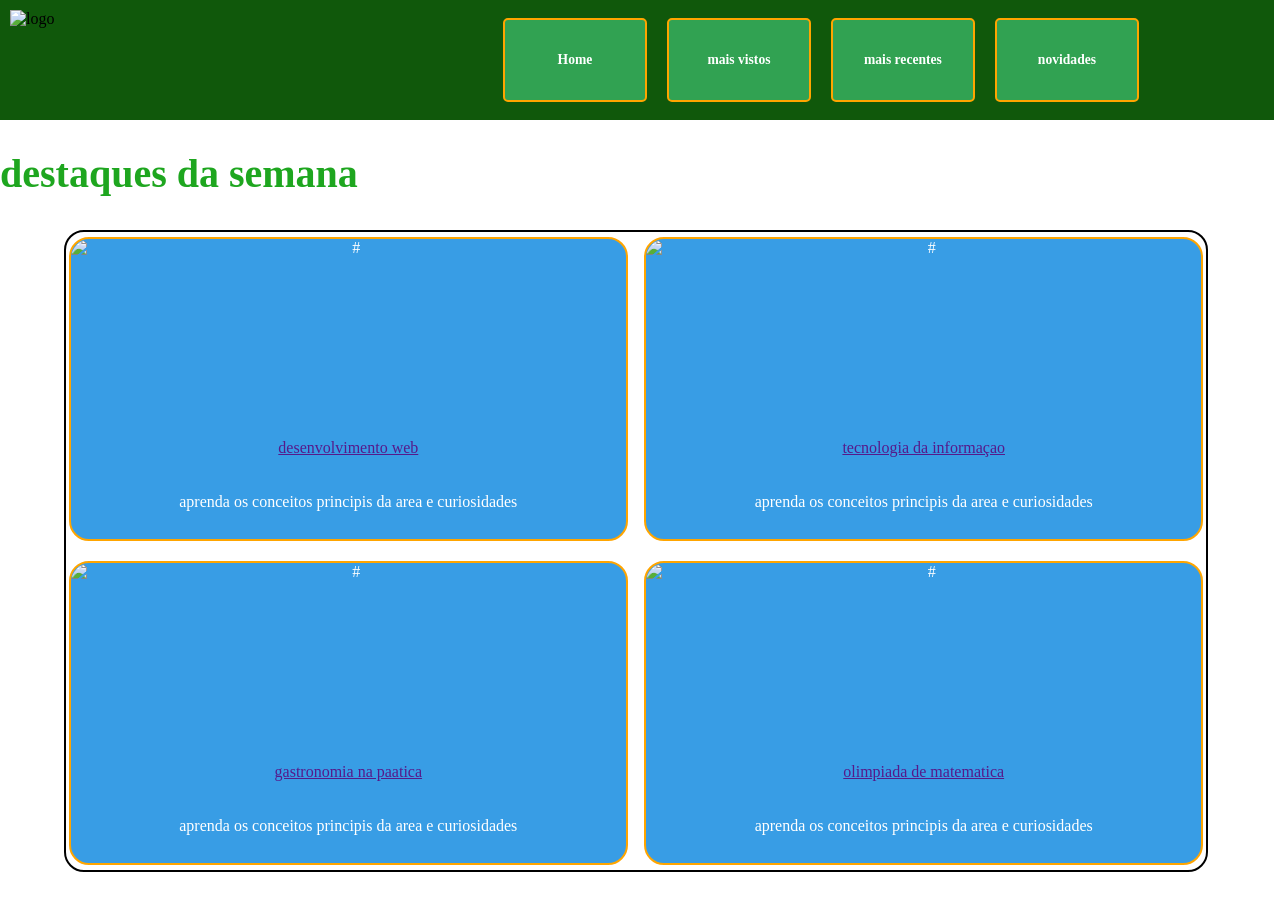
==== index.html @ b4c3efdf "barra de navegaçao e cards barra de navegaçao fixa, cards exibindo eventos da semana" ====
<!DOCTYPE html>
<html>

<head>
  <meta charset="UTF-8">
  <meta name="viewport" content="width=device-width, initial-scale=1">
  <link rel="stylesheet" href="style.css">
  <title></title>
</head>

<body>
  
  <nav class="navbar">
    
    <img src="https://encrypted-tbn0.gstatic.com/images?q=tbn:ANd9GcTUfKjXOFTC2X22HvkQx2y0JG8WbPTABzX-K0Cu-gOqSA&s=10" alt="logo" />
    
    <div class="navlinks">
      
      <a href="index.html">Home</a>
      <a href="/Futsal-feminino.html">mais vistos</a>
      <a href="/perfis.html">mais recentes</a>
      <a href="formulario.html">novidades</a>
      
    </div>
  </nav>
  
  
  <section>
      <h1>destaques da semana</h1>
    <nav id="cards">
      
      <div>
        <img src="https://media.istockphoto.com/id/465465437/pt/foto/desenvolvimento-web-na-pe%C3%A7a-de-puzzle.webp?a=1&b=1&s=612x612&w=0&k=20&c=S_JZl5tY-Xl2KJManUL0j3zGCRT5R5p9Slfx1MVgbXc=" alt="#" />
        
      <a href="">
      desenvolvimento web</a>
        <br><br>
        
        aprenda os conceitos principis da area e curiosidades
      </div>
      
      
      <div>
  <img src="https://images.unsplash.com/photo-1519389950473-47ba0277781c?w=500&auto=format&fit=crop&q=60&ixlib=rb-4.1.0&ixid=M3wxMjA3fDB8MHxzZWFyY2h8MTl8fGluZm9ybWF0aW9ufGVufDB8fDB8fHww" alt="#" />
  
  <a href="">
  tecnologia da informaçao</a>
  <br><br>
  
  aprenda os conceitos principis da area e curiosidades
</div>

<div>
  <img src="https://plus.unsplash.com/premium_photo-1671394138163-ba8be139614b?w=500&auto=format&fit=crop&q=60&ixlib=rb-4.1.0&ixid=M3wxMjA3fDB8MHxzZWFyY2h8OXx8Z2FzdHJvbm9taXxlbnwwfHwwfHx8MA%3D%3D" alt="#" />
  
  <a href="">
  gastronomia na paatica</a>
  <br><br>
  
  aprenda os conceitos principis da area e curiosidades
</div>

<div>
  <img src="https://plus.unsplash.com/premium_photo-1724800663657-3e57bf4f622c?w=500&auto=format&fit=crop&q=60&ixlib=rb-4.1.0&ixid=M3wxMjA3fDB8MHxzZWFyY2h8MXx8bWF0aHxlbnwwfHwwfHx8MA%3D%3D" alt="#" />
  
  <a href="">
  olimpiada de matematica</a>
  <br><br>
  
  aprenda os conceitos principis da area e curiosidades
</div>
      
      
    </nav>
  </section>




</body>

<footer>
  
</footer>


</html>
---- style.css ----
* {
  margin-top: 0;
  margin-left: 0;
  
  
  
}




.navbar img {
  
  height: 100%;
  width: 90px;
  
}


/* NAVIGATION BAR */
.navbar {
  display: flex;
  width: 98%;
  height: 100px;
  background-color: #10580b;
  align-items: center;
  justify-content: space-between;
  padding: 10px;
  
  
  position: fixed;
  top: 0;
  left: 0;
  z-index: 1000;
  
}


.navlinks {
  display: flex;
  gap: 20px;
  margin-right: 10%;
}

.navlinks a {
  color: white;
  background-color: #31a252;
  font-weight: bold;
  padding: 10px;
  height: 60px;
  width: 120px;
  border: solid 2px orange;
  border-radius: 5px;
  text-decoration: none;
  display: flex;
  align-items: center;
  justify-content: center;
  text-align: center;
  font-size: 0.85rem;
  transition: all 0.3s ease;
  
}

.navlinks a:hover {
  background-color: #268040;
  border-color: #ff9f1a;
  transform: translateY(-3px);
  box-shadow: 0 4px 8px rgba(0, 0, 0, 0.2);
}
h1{
  margin-top: 150px;
  justify-self: center;
  
  font-size: 40px;
  color: #1EA61F;
  
}

#cards {
  display: grid;
  margin-top: 15px;
  margin-left: 5%;
  margin-right: 5%;
  grid-template-columns: repeat(2, 1fr);
  grid-template-rows: auto;
  border-radius: 20px;
  border: solid 2px black;
  align-items: center;
  justify-items: center;
  gap: 20px;
  padding: 5px;
  
}

#cards div img {
  
  width: 100%;
  height: 200px;
  object-fit: cover;
  
  border-top-right-radius: 20px;
  border-top-left-radius: 20px;
  
  
}


#cards div {
  width: 100%;
  height: 300px;
  display: flex;
  border-radius: 20px;
  padding: 0;
  border: solid 2px orange;
  text-align: center;
  align-content: center;
  align-items: center;
  flex-direction: column;
  
  background-color: #389DE5;
  color: white;
}
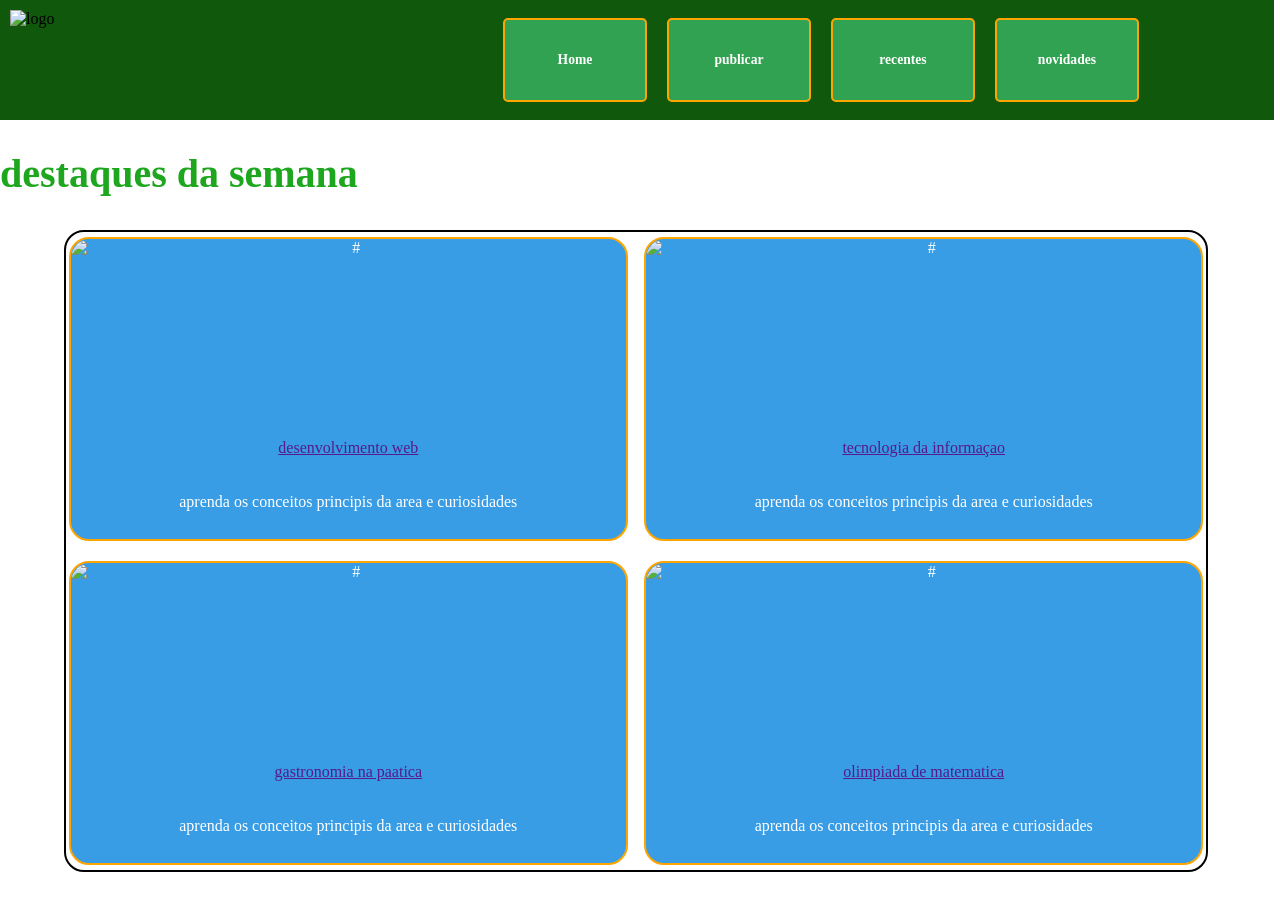
==== commit bcbe55a8: "atualização do site "completo" barra de navegaçao mais responsiva para dispositivos moveis. nova pa" ====
--- a/index.html
+++ b/index.html
@@ -17,9 +17,9 @@
     <div class="navlinks">
       
       <a href="index.html">Home</a>
-      <a href="/Futsal-feminino.html">mais vistos</a>
-      <a href="/perfis.html">mais recentes</a>
-      <a href="formulario.html">novidades</a>
+      <a href="publicar.html">publicar</a>
+      <a href="/recentes.html">recentes</a>
+      <a href="#">novidades</a>
       
     </div>
   </nav>
@@ -36,7 +36,7 @@
       desenvolvimento web</a>
         <br><br>
         
-        aprenda os conceitos principis da area e curiosidades
+       <p> aprenda os conceitos principis da area e curiosidades</p>
       </div>
       
       
@@ -47,7 +47,7 @@
   tecnologia da informaçao</a>
   <br><br>
   
-  aprenda os conceitos principis da area e curiosidades
+  <p>aprenda os conceitos principis da area e curiosidades</p>
 </div>
 
 <div>
@@ -57,7 +57,7 @@
   gastronomia na paatica</a>
   <br><br>
   
-  aprenda os conceitos principis da area e curiosidades
+  <p>aprenda os conceitos principis da area e curiosidades</p>
 </div>
 
 <div>
@@ -67,7 +67,7 @@
   olimpiada de matematica</a>
   <br><br>
   
-  aprenda os conceitos principis da area e curiosidades
+  <p>aprenda os conceitos principis da area e curiosidades</p>
 </div>
       
       
